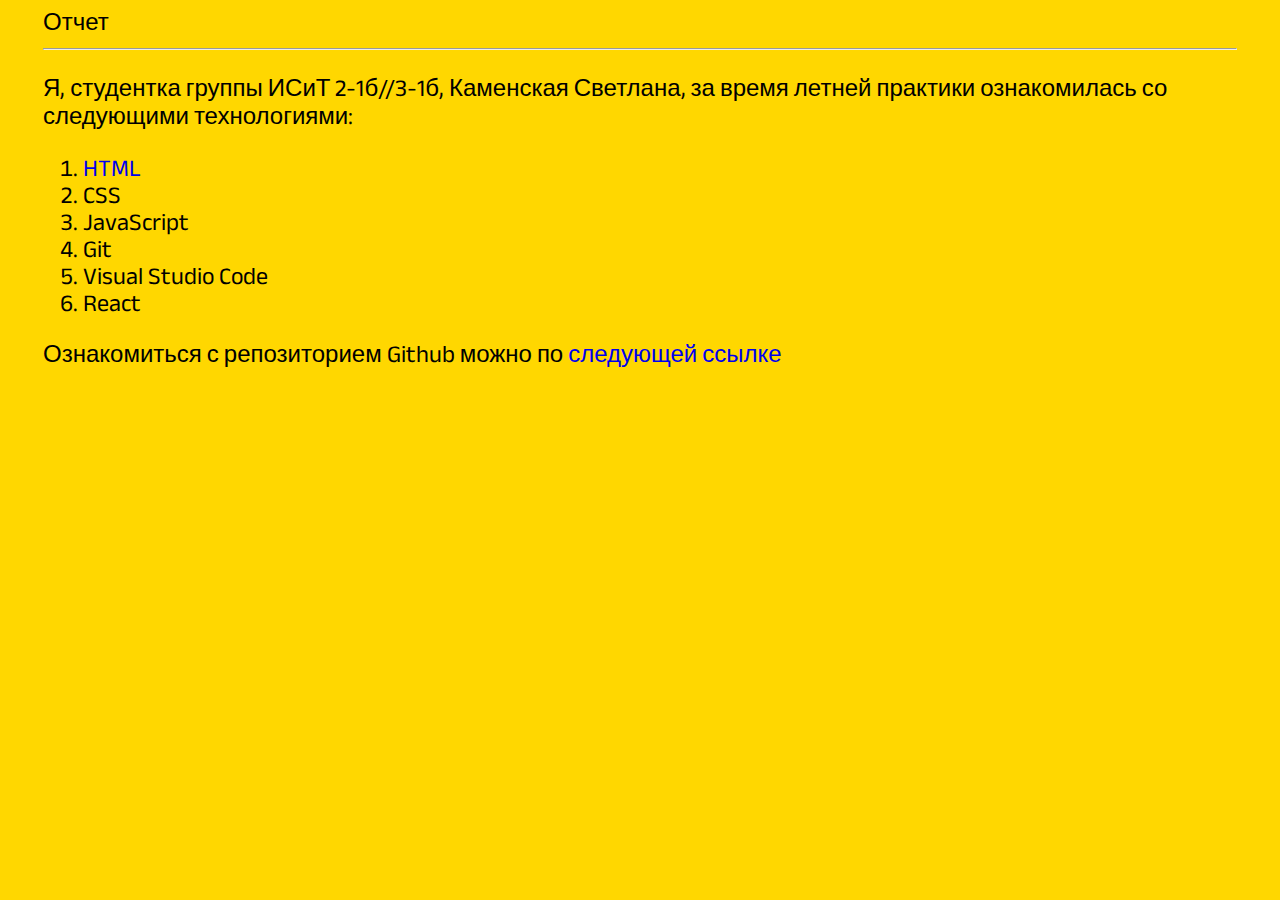
==== index.html @ ab51e590 "Add files via upload" ====
<!DOCTYPE html>
<html lang="en">
<head>
    <meta charset="UTF-8"/>
    <meta http-equiv="X-UA-Compatible" content="IE=edge"/>
    <meta name="viewport" content="width=device-width, initial-scale=1.0"/>
    <link rel="stylesheet" href="./style.css"/>
    <title>Летняя практика</title>
</head>
<body>
    <div class="wrapper">
    <div class="header">
        <div>
            Отчет
        <hr/>
    </div>
    <div>
        <p> Я, студентка группы ИСиТ 2-1б//3-1б, Каменская Светлана, за время летней практики ознакомилась со следующими технологиями: </p>
        <ol>
            <li>
                <a target="_blank" href="https://developer.mozilla.org/ru/docs/web/HTML/">HTML</a>
            </li>
            <li>
                CSS
            </li>
            <li>
                JavaScript
            </li>
            <li>
                Git
            </li>
            <li>
                Visual Studio Code
            </li>
            <li>
                React
            </li>
        </ol>
        <p>Ознакомиться с репозиторием Github можно по <a href="https://github.com/CherriestPie01/Repie1">следующей ссылке</a> </p>
    </div>
    </div>
</body>
</html>
---- style.css ----
@import url('https://fonts.googleapis.com/css2?family=Anek+Latin:wght@300;400&display=swap');

body{
    background-color: gold;
    font-family: 'Anek Latin', sans-serif;
}

.wrapper {
    max-width: 1400px;
    padding-left: 35px;
    padding-right: 35px;
}

.header{
    font-size: 24px;
}

description{
    font-size: 16px
}

li:hover{
    color: teal
}

a{
    text-decoration: none;
}

img{
    width:600px;
    border-radius:10px
}
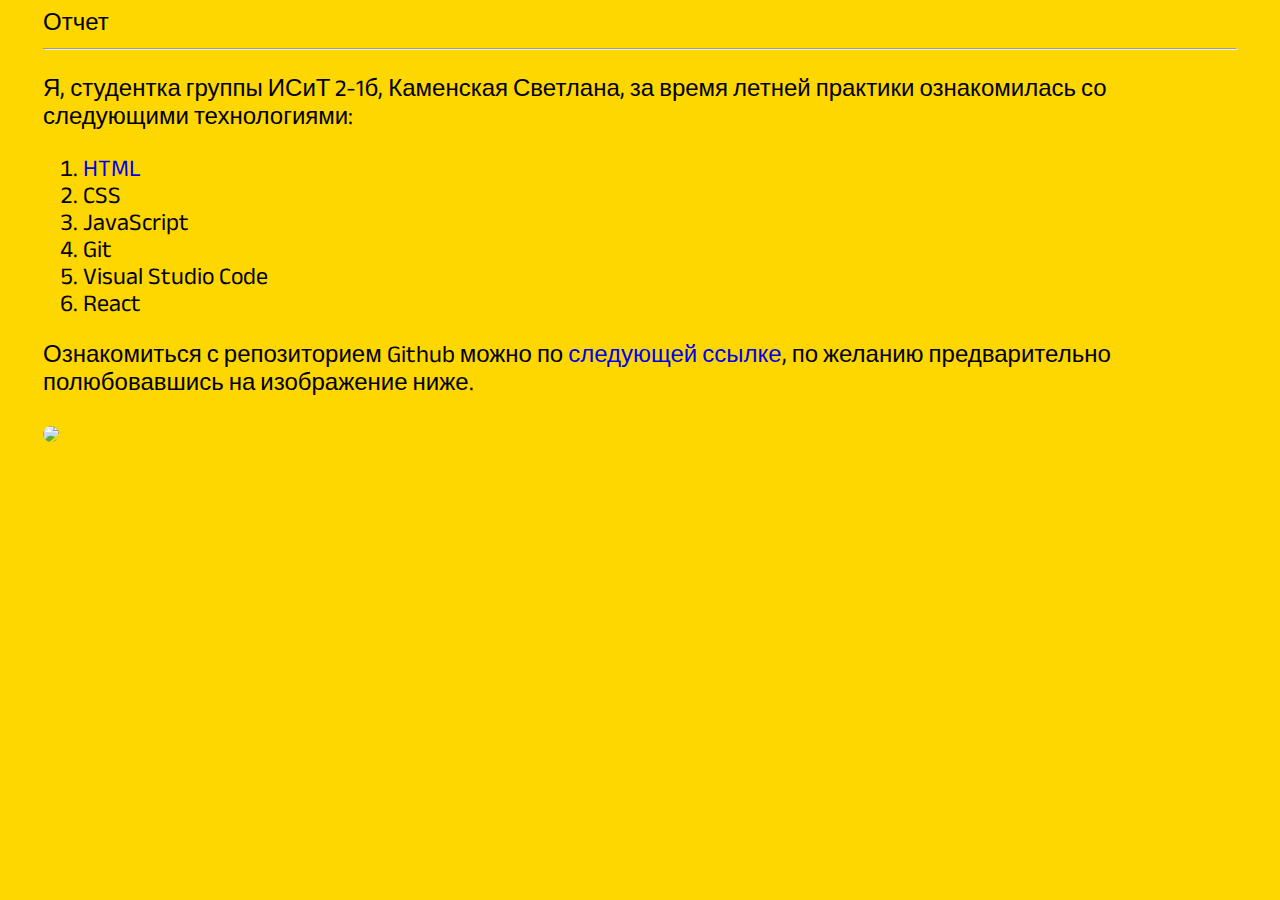
==== commit d2d24c3c: "Add files via upload" ====
--- a/index.html
+++ b/index.html
@@ -15,7 +15,7 @@
         <hr/>
     </div>
     <div>
-        <p> Я, студентка группы ИСиТ 2-1б//3-1б, Каменская Светлана, за время летней практики ознакомилась со следующими технологиями: </p>
+        <p> Я, студентка группы ИСиТ 2-1б, Каменская Светлана, за время летней практики ознакомилась со следующими технологиями: </p>
         <ol>
             <li>
                 <a target="_blank" href="https://developer.mozilla.org/ru/docs/web/HTML/">HTML</a>
@@ -36,7 +36,8 @@
                 React
             </li>
         </ol>
-        <p>Ознакомиться с репозиторием Github можно по <a href="https://github.com/CherriestPie01/Repie1">следующей ссылке</a> </p>
+        <p>Ознакомиться с репозиторием Github можно по <a href="https://github.com/CherriestPie01/Repie1">следующей ссылке</a>, по желанию предварительно полюбовавшись на изображение ниже. </p>
+		<img src="./Baes 2.jpeg">
     </div>
     </div>
 </body>
